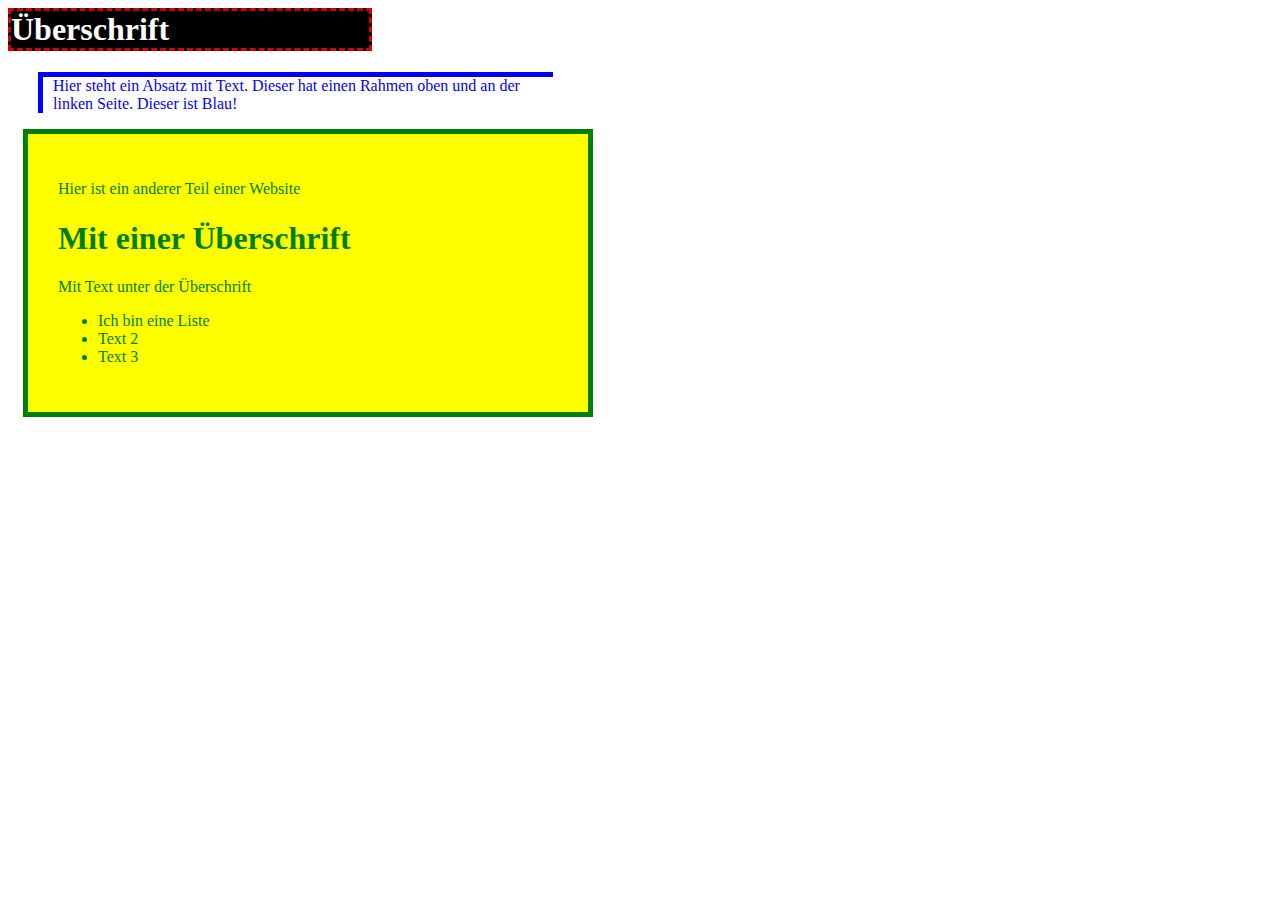
==== index.html @ 9ee5e798 "Create index.html" ====
<html>
		<head>
		<title>Titel</title>
			<link rel="stylesheet" type="text/css" href="style.css">
		</head>
	<body>
			<h1 id="div1" style="color:white">Überschrift</h1>
			<p id="div2">Hier steht ein Absatz mit Text. Dieser hat einen Rahmen oben und an der linken Seite. Dieser ist Blau! </p>
			<div id="div3">
				<p>Hier ist ein anderer Teil einer Website</p>
				<h1>Mit einer Überschrift</h1>
				<p>Mit Text unter der Überschrift</p>
				<ul>
					<li>Ich bin eine Liste</li>
					<li>Text 2</li>
					<li>Text 3</li>
				</ul>
			</div>
	</body>
</html>
---- style.css ----
#div1 {
	background-color: black;
	border-style: dashed;
	border-color: #d80000;
	margin-right:900px;
	font-family: Verdana;
	border-width: 3px;
}
#div2 {
	margin-left: 30px;
	width: 500px;
	color: blue;
	border-top: 5px solid;
	border-left: 5px solid;
	border-color: blue;
	margin-right:900px;
	padding-left: 10px;
}
	
#div3 {
	background-color: yellow;
	color: green;
	border:5px solid;
	margin-left: 15px;
	padding: 30px 30px 30px 30px;
	width: 500px;
}
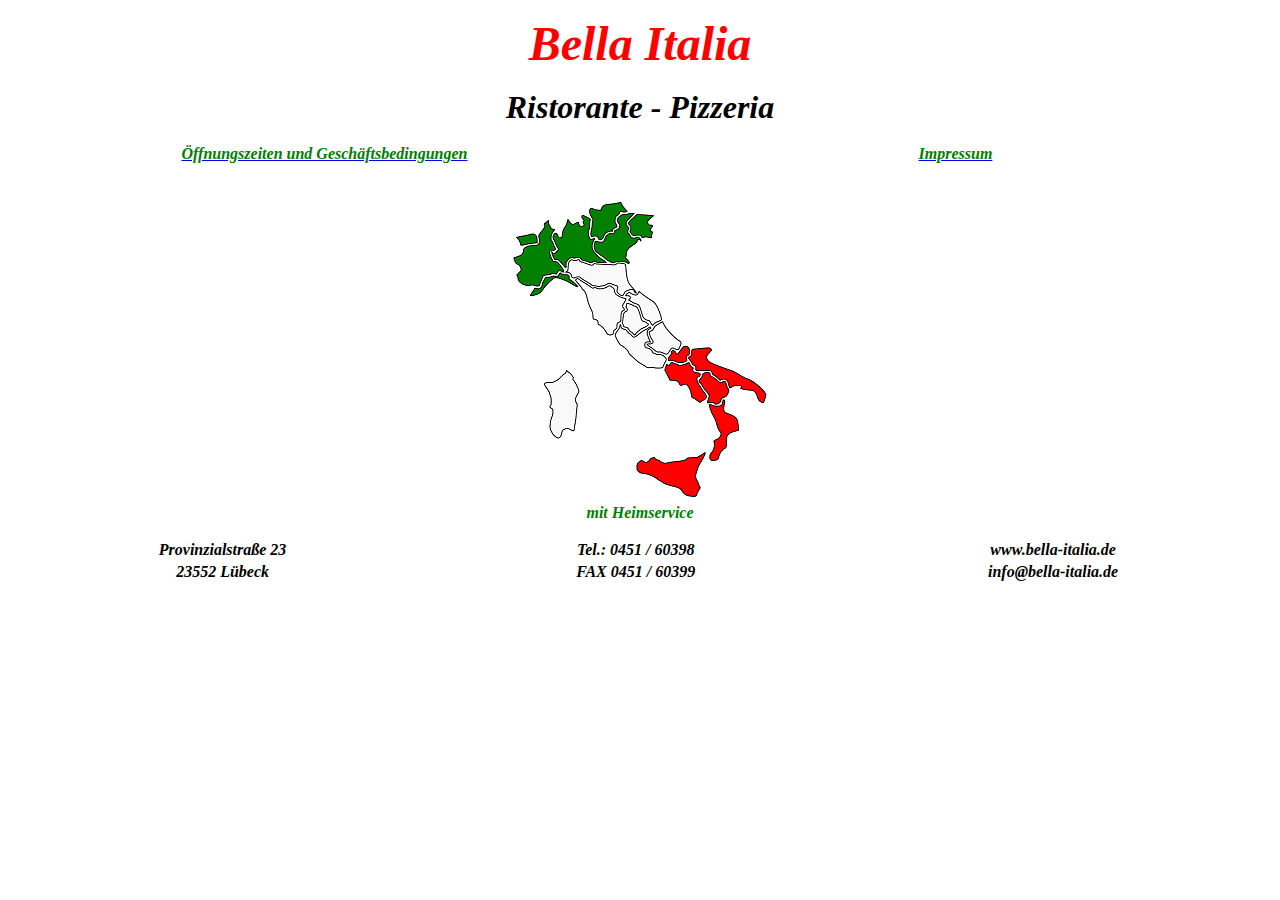
==== commit c92e8cda: "Add files via upload" ====
--- a/index.html
+++ b/index.html
@@ -1,20 +1,45 @@
+<!DOCTYPE html>
 <html>
-		<head>
-		<title>Titel</title>
-			<link rel="stylesheet" type="text/css" href="style.css">
-		</head>
+	<head>
+		<link href="aussehen.css" type="text/css" rel="stylesheet" />
+		<meta charset="utf-8" />
+		<title>Ristorante Bella Italia</title>
+	</head>
 	<body>
-			<h1 id="div1" style="color:white">Überschrift</h1>
-			<p id="div2">Hier steht ein Absatz mit Text. Dieser hat einen Rahmen oben und an der linken Seite. Dieser ist Blau! </p>
-			<div id="div3">
-				<p>Hier ist ein anderer Teil einer Website</p>
-				<h1>Mit einer Überschrift</h1>
-				<p>Mit Text unter der Überschrift</p>
-				<ul>
-					<li>Ich bin eine Liste</li>
-					<li>Text 2</li>
-					<li>Text 3</li>
-				</ul>
-			</div>
+		<p align="center">
+		<i><b><font color="red"; size="10">Bella Italia </font><br />
+		<br>
+		<font size="6">Ristorante - Pizzeria</font>
+		</br>
+		</p>
+
+		<table width="100%">
+			<tr align="center">
+			<td width="50%"><a href="zeiten_bedingungen.html"><font color="green">Öffnungszeiten und Geschäftsbedingungen</font></a></td>
+			<td width="50%"><a href="impressum.html"><font color="green">Impressum</font></td>
+			</tr>
+		</table>
+
+		<p align="center">
+		<br>
+		<img src="italia.png" width="256" height="300"/>
+		</br>
+		<font color="green"><i>mit Heimservice</i></font>
+		</p>
+
+		<table align="center" width="100%">
+		<tr align="center">
+            <td>Provinzialstraße 23</td>
+            <td>Tel.: 0451 / 60398</td>
+			<td>www.bella-italia.de</td>
+         </tr>
+         <tr align="center">
+            <td>23552 Lübeck</td>
+            <td>FAX 0451 / 60399</td>
+            <td>info@bella-italia.de</td>
+         </tr>
+		</table>
+  
+
 	</body>
-</html>
+</html>